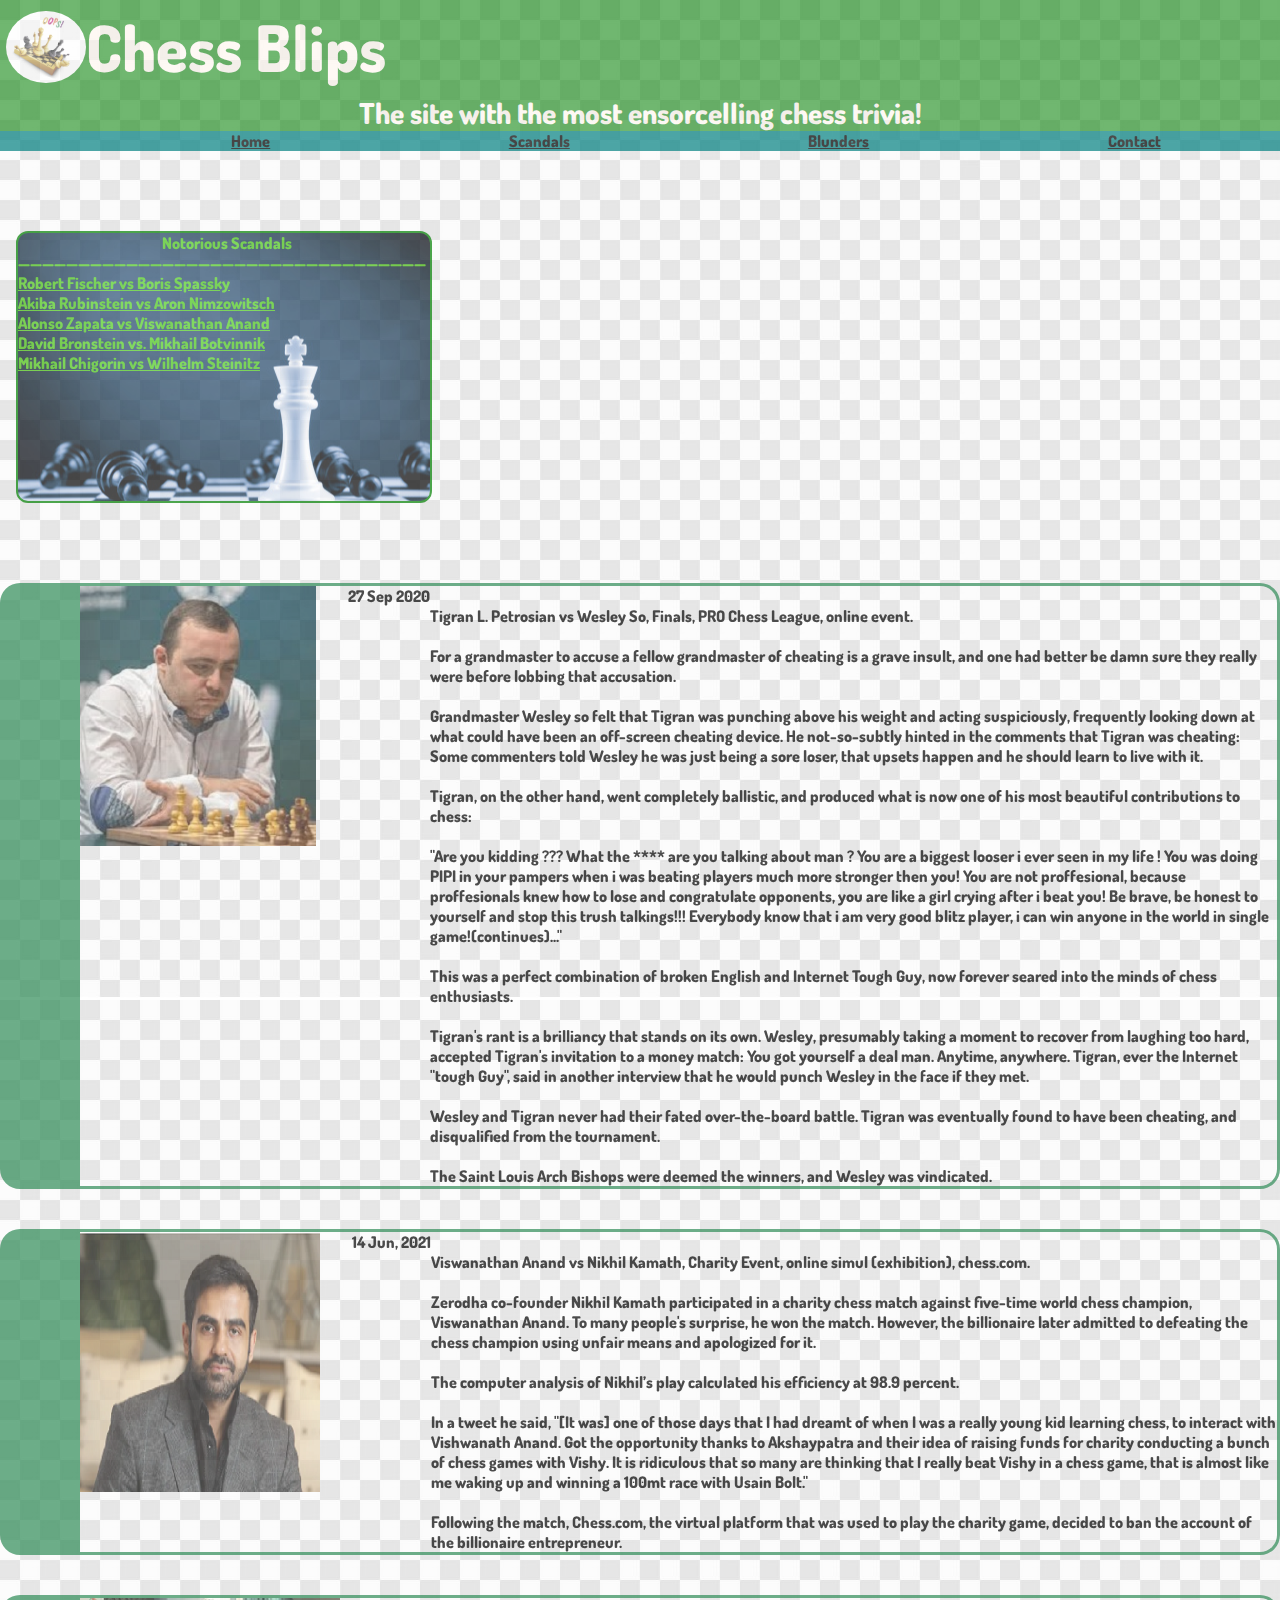
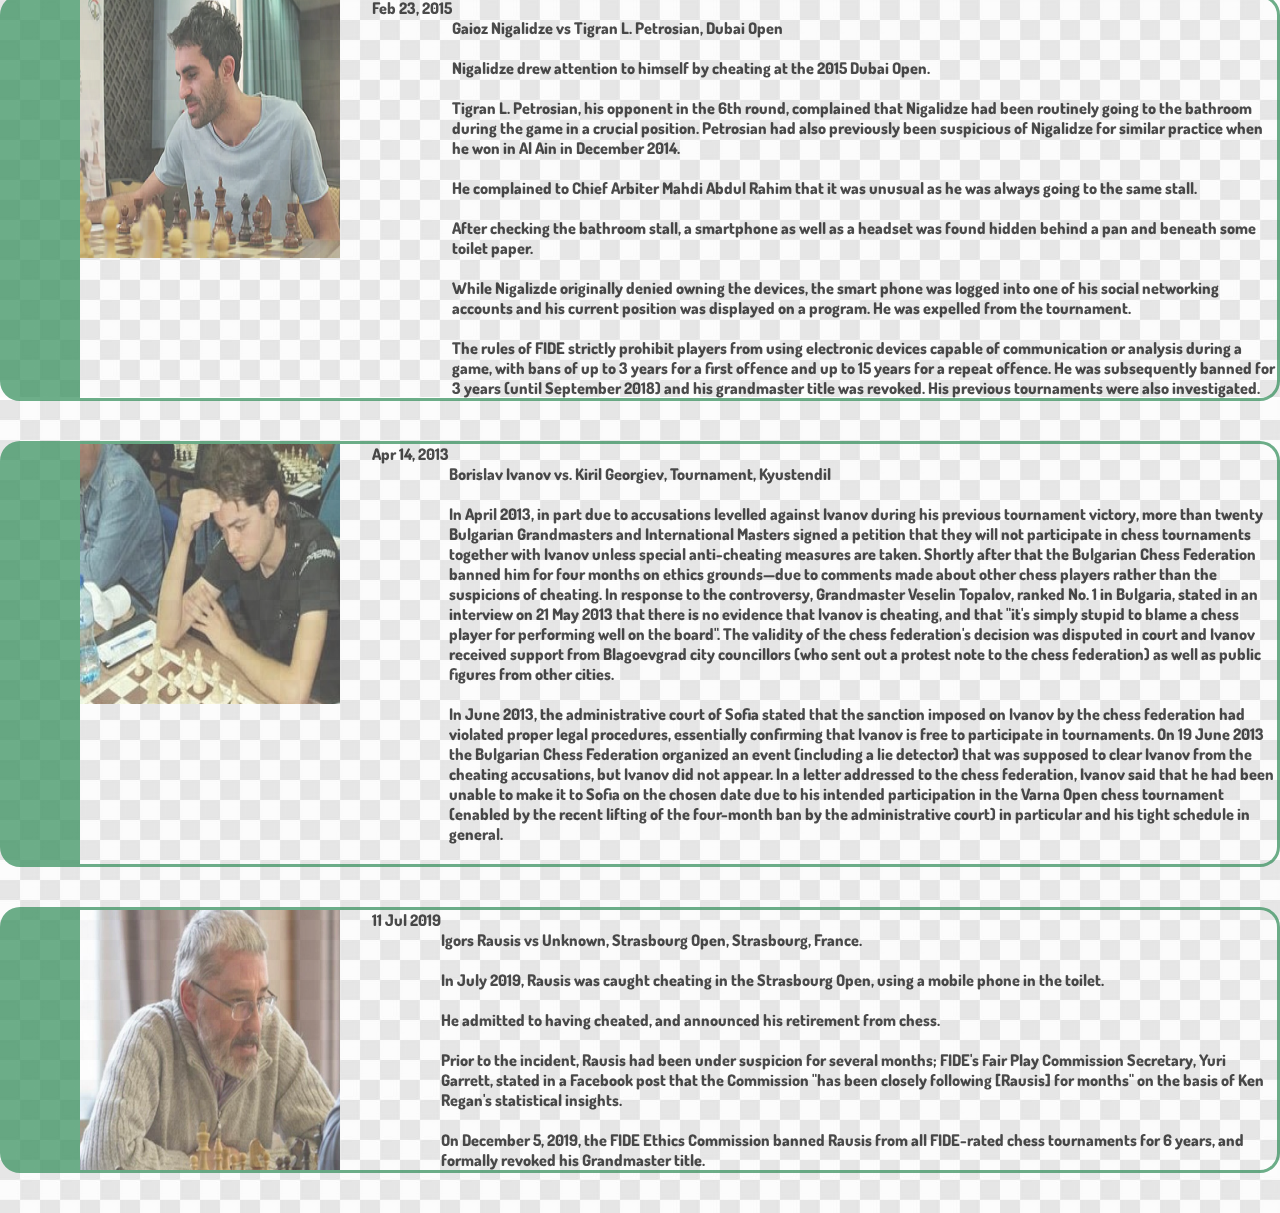
==== scandals.html @ a22af1ab "Add files via upload" ====
<!DOCTYPE html>

<html lang="en">

    <head>
        <meta charset="UTF-8">
        <meta http-equiv="X-UA-Compatible" content="IE=edge">
        <meta name="viewport" content="width=device-width, initial-scale=1.0">

        <title>Home - Chess Blips</title>
        <link rel="stylesheet" href="styles.css">

    </head>

    <body>
         <div class ="navbar"> 
                <div class ="pagetitle">
                    <img class="logo" src="logo.png" alt="logo">
                    <h1>Chess Blips</h1>
                </div>
                
                <div class="pagehead"> 
                    <h2>The site with the most ensorcelling chess trivia!</h2>
                </div>
                <div class="navlinks">
                    <a href="index.html">Home</a>
                    <a href="scandals.html">Scandals</a>
                    <a href="blunders.html">Blunders</a>
                    <a href="contact.html">Contact</a>
                </div>
            </div>

       
        <div class="main">
            <br><br>
        </div>

        <div class="listtable">
            <dl>
                <dt class="tabletitle">Notorious Scandals</dt>
                <dd>——————————————————————————————————</dd>
                <dd><a href="#lefttext">Robert Fischer vs Boris Spassky</a></dd>
                <dd><a href="#lefttext2">Akiba Rubinstein vs Aron Nimzowitsch</a></dd>
                <dd><a href="#lefttext3">Alonso Zapata vs Viswanathan Anand</a></dd>
                <dd><a href="#lefttext4">David Bronstein vs. Mikhail Botvinnik</a></dd>
                <dd><a href="#lefttext5">Mikhail Chigorin vs Wilhelm Steinitz</a></dd>
            </dl>
        </div>

        <div class ="imageleft">
            <img class="mainimageleft1" src="petro.jpg" alt="Tigran L. Petrosian">
            <a id ="lefttext">27 Sep 2020</a>
            <div class ="maintext">
            <a id ="maintext1">
                <br>
                Tigran L. Petrosian vs Wesley So, Finals, PRO Chess League, online event.
                <br>
                <br>
                For a grandmaster to accuse a fellow grandmaster of cheating is a grave insult, and one had better be damn sure they really were before lobbing that accusation.<br><br>
                Grandmaster Wesley so felt that Tigran was punching above his weight and acting suspiciously, frequently looking down at what could have been an off-screen cheating device. He not-so-subtly hinted in the comments that Tigran was cheating: 
                Some commenters told Wesley he was just being a sore loser, that upsets happen and he should learn to live with it.<br><br>

Tigran, on the other hand, went completely ballistic, and produced what is now one of his most beautiful contributions to chess:
<br><br>
"Are you kidding ??? What the **** are you talking about man ? You are a biggest looser i ever seen in my life ! You was doing PIPI in your pampers when i was beating players much more stronger then you! You are not proffesional, because proffesionals knew how to lose and congratulate opponents, you are like a girl crying after i beat you! Be brave, be honest to yourself and stop this trush talkings!!! Everybody know that i am very good blitz player, i can win anyone in the world in single game!(continues)..."<br><br>

This was a perfect combination of broken English and Internet Tough Guy, now forever seared into the minds of chess enthusiasts.
<br><br>
Tigran's rant is a brilliancy that stands on its own.

Wesley, presumably taking a moment to recover from laughing too hard, accepted Tigran's invitation to a money match:

You got yourself a deal man. Anytime, anywhere.

Tigran, ever the Internet "tough Guy", said in another interview that he would punch Wesley in the face if they met.

<br><br>

Wesley and Tigran never had their fated over-the-board battle.

Tigran was eventually found to have been cheating, and disqualified from the tournament.<br><br>The Saint Louis Arch Bishops were deemed the winners, and Wesley was vindicated.
            </a>
            </div>

        
        </div>

        <br>
        <br>
        <div class ="imageleft">
            <img class="mainimageleft2" src="zerodha.png" alt="Nikhil Kamath">
            <a id ="lefttext2">14 Jun, 2021</a>
            <div class ="maintext">
            <a id ="maintext2">
                <br>
                Viswanathan Anand vs Nikhil Kamath, Charity Event, online simul (exhibition), chess.com.
                <br>
                <br>
                Zerodha co-founder Nikhil Kamath participated in a charity chess match against five-time world chess champion, Viswanathan Anand. To many people's surprise, he won the match. However, the billionaire later admitted to defeating the chess champion using unfair means and apologized for it.<br><br>The computer analysis of Nikhil’s play calculated his efficiency at 98.9 percent.
                <br><br>
                In a tweet he said, "[It was] one of those days that I had dreamt of when I was a really young kid learning chess, to interact with Vishwanath Anand. Got the opportunity thanks to Akshaypatra and their idea of raising funds for charity conducting a bunch of chess games with Vishy. It is ridiculous that so many are thinking that I really beat Vishy in a chess game, that is almost like me waking up and winning a 100mt race with Usain Bolt."
                <br><br>
                Following the match, Chess.com, the virtual platform that was used to play the charity game, decided to ban the account of the billionaire entrepreneur.
            </a>
            </div>

        
        </div>
        <br>
        <br>
        <div class ="imageleft">
            <img class="mainimageleft3" src="gaioz.png" alt="Gaioz Nigalidze">
            <a id ="lefttext3">Feb 23, 2015</a>
            <div class ="maintext">
            <a id ="maintext3">
                <br>
                Gaioz Nigalidze vs Tigran L. Petrosian, Dubai Open
                <br>
                <br>
                Nigalidze drew attention to himself by cheating at the 2015 Dubai Open.<br><br>
                Tigran L. Petrosian, his opponent in the 6th round, complained that Nigalidze had been routinely going to the bathroom during the game in a crucial position. Petrosian had also previously been suspicious of Nigalidze for similar practice when he won in Al Ain in December 2014.<br><br>He complained to Chief Arbiter Mahdi Abdul Rahim that it was unusual as he was always going to the same stall.<br><br> After checking the bathroom stall, a smartphone as well as a headset was found hidden behind a pan and beneath some toilet paper.
<br><br>
While Nigalizde originally denied owning the devices, the smart phone was logged into one of his social networking accounts and his current position was displayed on a program. He was expelled from the tournament. <br><br>The rules of FIDE strictly prohibit players from using electronic devices capable of communication or analysis during a game, with bans of up to 3 years for a first offence and up to 15 years for a repeat offence. He was subsequently banned for 3 years (until September 2018) and his grandmaster title was revoked. His previous tournaments were also investigated.
            </a>
            </div>

        
        </div>

        <br>
        <br>

        <div class ="imageleft">
            <img class="mainimageleft4" src="boris.jpg" alt="Borislav Ivanov">
            <a id ="lefttext4">Apr 14, 2013</a>
            <div class ="maintext">
            <a id ="maintext4">
                <br>
                Borislav Ivanov vs. Kiril Georgiev, Tournament, Kyustendil
                <br>
                <br>
                In April 2013, in part due to accusations levelled against Ivanov during his previous tournament victory, more than twenty Bulgarian Grandmasters and International Masters signed a petition that they will not participate in chess tournaments together with Ivanov unless special anti-cheating measures are taken. Shortly after that the Bulgarian Chess Federation banned him for four months on ethics grounds—due to comments made about other chess players rather than the suspicions of cheating. In response to the controversy, Grandmaster Veselin Topalov, ranked No. 1 in Bulgaria, stated in an interview on 21 May 2013 that there is no evidence that Ivanov is cheating, and that "it's simply stupid to blame a chess player for performing well on the board". The validity of the chess federation's decision was disputed in court and Ivanov received support from Blagoevgrad city councillors (who sent out a protest note to the chess federation) as well as public figures from other cities.
                <br><br>
                In June 2013, the administrative court of Sofia stated that the sanction imposed on Ivanov by the chess federation had violated proper legal procedures, essentially confirming that Ivanov is free to participate in tournaments. On 19 June 2013 the Bulgarian Chess Federation organized an event (including a lie detector) that was supposed to clear Ivanov from the cheating accusations, but Ivanov did not appear. In a letter addressed to the chess federation, Ivanov said that he had been unable to make it to Sofia on the chosen date due to his intended participation in the Varna Open chess tournament (enabled by the recent lifting of the four-month ban by the administrative court) in particular and his tight schedule in general.
                <br><br>
            </a>
            </div>

        
        </div>

        <br>
        <br>

        <div class ="imageleft">
            <img class="mainimageleft5" src="igors.png" alt="Igors Rausis">
            <a id ="lefttext5">11 Jul 2019</a>
            <div class ="maintext">
            <a id ="maintext5">
                <br>
                Igors Rausis vs Unknown, Strasbourg Open, Strasbourg, France.
                <br>
                <br>
                In July 2019, Rausis was caught cheating in the Strasbourg Open, using a mobile phone in the toilet.<br><br>He admitted to having cheated, and announced his retirement from chess.<br><br> Prior to the incident, Rausis had been under suspicion for several months; FIDE's Fair Play Commission Secretary, Yuri Garrett, stated in a Facebook post that the Commission "has been closely following [Rausis] for months" on the basis of Ken Regan's statistical insights.<br><br> On December 5, 2019, the FIDE Ethics Commission banned Rausis from all FIDE-rated chess tournaments for 6 years, and formally revoked his Grandmaster title.
            </a>
            </div>

        
        </div>

        <br>
        <br>
        
        

    
    </body>

</html>
---- styles.css ----
@import url('https://fonts.googleapis.com/css2?family=Dosis:wght@300;400;600&display=swap');

*{
    box-sizing: border-box;
    font-family:'Dosis', sans-serif;
    margin: 0;
    padding: 0;
    color: inherit;
    background: none;
    border: none;
    font-weight: 1000;
}

body{
    opacity: 0.7;
    background-image:url(mainbg.jpg);
    background-repeat:repeat;
    background-color: seagreen;
    min-height: 100vh;
}

.pagetitle{
    background-color:green;
    padding-bottom: 0px;
    font-size: 2em;
    text-align: left;
    color: seashell;
    padding: 0.2em;
    display:flex;
    align-items:center;
    justify-content:flex-start;
    opacity:0.8;
  }

.logo{
    border-radius: 50%;
    max-width: 2.5em;
    max-height:2.5em;
}

.pagehead{
    background-color:green;
    font-size: 1.2em;
    text-align: center;
    margin-top: 0px;
    color: seashell;
    display:flex;
    justify-content:center;
    align-items:flex-end;
    opacity: 0.8;
  }

.navlinks{
    background-color: teal;
    font-size: 1em;
    text-align:left;
    padding-top:0px;
    border-top: 1em;
    padding-left:7em;
    display:flex;
    justify-content: space-around;
}

.main{
    text-align:center;
    margin-top: 40px;
}

.introtext{
    font-weight: bolder;
}

.didyouknow{
    background-color: seagreen;
    border: 3px dashed black;
    display:inline-block;
    width: 30em;
    display:flex;
    margin-left:24em;
    flex-direction:row;
    align-content:center;
    align-self: center;
    text-align:left;
    align-content:center;
}

.icon{
    max-width: 2.5em;
    max-height:2.5em;
    display:flex;
    flex-wrap:wrap;
}

.listtable{
    color: rgba(94, 255, 0, 0.719);
    background-image:url(background.jpg);
    background-position: center; 
    background-repeat: no-repeat;
    border: 2px solid green;
    border-radius: 12px;
    width:26em;
    display:flex;
    justify-content: space-around;
    justify-content:flex-start;
    padding-bottom:8em;
    margin-bottom:5em;
    margin-left:1em;
}

.tabletitle{
    text-indent: 9em; 
}

.imageleft{
    border: 3px solid seagreen;
    border-radius: 20px;
    border-left-width:10em;
    display:flex;      
    justify-content: space-around;
    border-left-width:5em;
}

.mainimageleft1,.mainimageleft2,.mainimageleft3,.mainimageleft4,.mainimageleft5{
    max-width: 260px;
    max-height: 260px;
}

#lefttext,#lefttext2,#lefttext3,#lefttext4,#lefttext5{
    text-indent: 2em;
    white-space: nowrap;
}

.maintext{
    text-indent:2em;
    display:flex;
    justify-content:left;
}

h2{ 
      text-align: center;
}
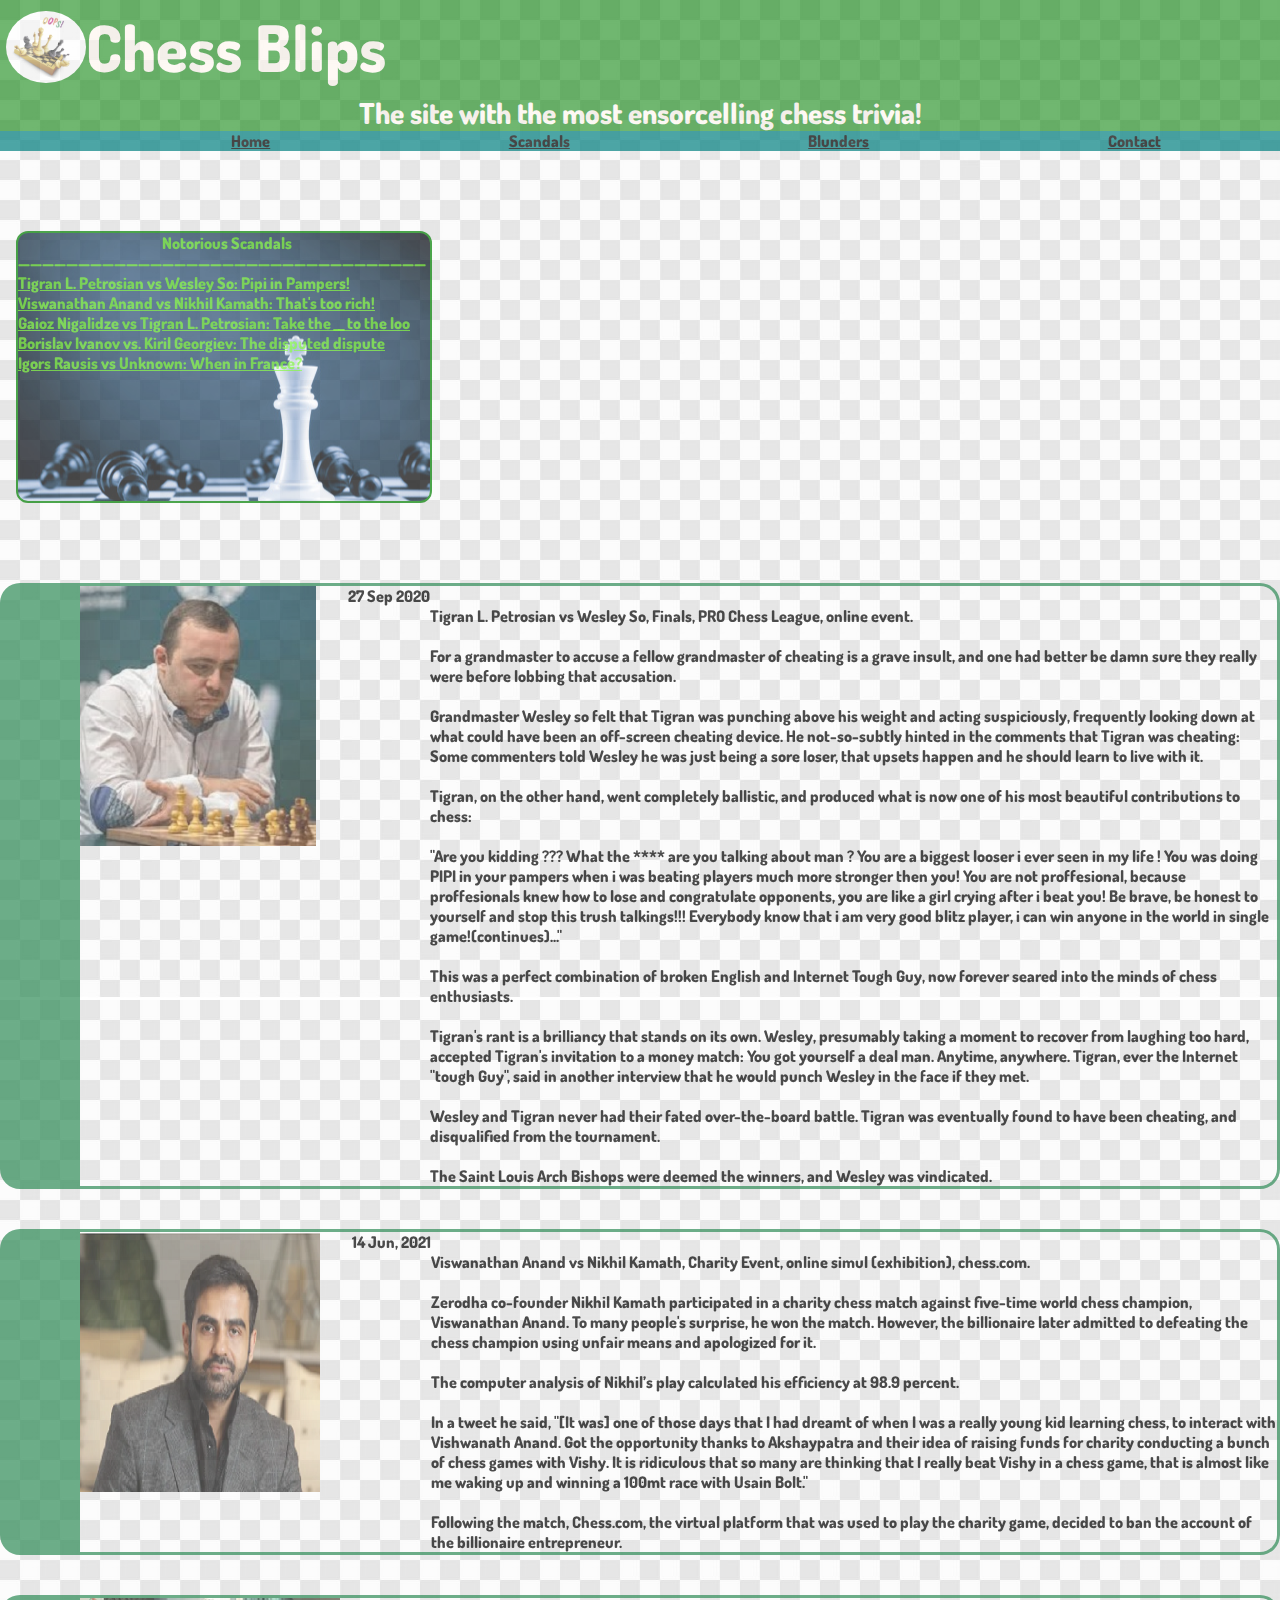
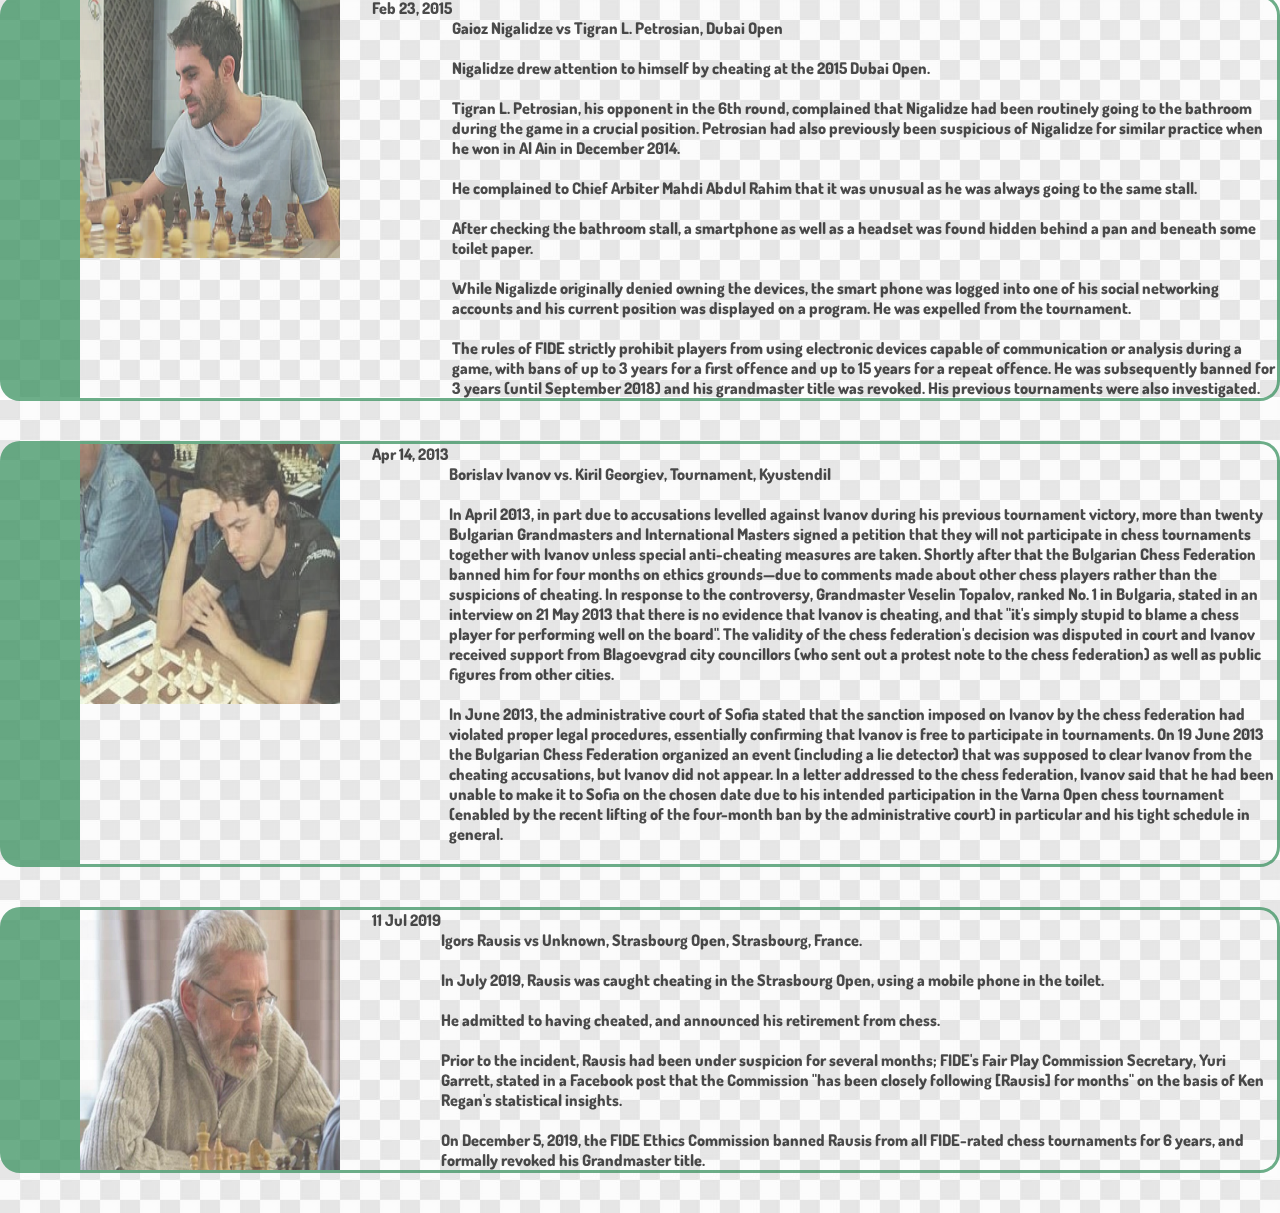
==== commit 0f01e2ed: "Updated list mismatch" ====
--- a/scandals.html
+++ b/scandals.html
@@ -39,11 +39,11 @@
             <dl>
                 <dt class="tabletitle">Notorious Scandals</dt>
                 <dd>——————————————————————————————————</dd>
-                <dd><a href="#lefttext">Robert Fischer vs Boris Spassky</a></dd>
-                <dd><a href="#lefttext2">Akiba Rubinstein vs Aron Nimzowitsch</a></dd>
-                <dd><a href="#lefttext3">Alonso Zapata vs Viswanathan Anand</a></dd>
-                <dd><a href="#lefttext4">David Bronstein vs. Mikhail Botvinnik</a></dd>
-                <dd><a href="#lefttext5">Mikhail Chigorin vs Wilhelm Steinitz</a></dd>
+                <dd><a href="#lefttext">Tigran L. Petrosian vs Wesley So: Pipi in Pampers!</a></dd>
+                <dd><a href="#lefttext2">Viswanathan Anand vs Nikhil Kamath: That's too rich!</a></dd>
+                <dd><a href="#lefttext3">Gaioz Nigalidze vs Tigran L. Petrosian: Take the __ to the loo</a></dd>
+                <dd><a href="#lefttext4">Borislav Ivanov vs. Kiril Georgiev: The disputed dispute</a></dd>
+                <dd><a href="#lefttext5">Igors Rausis vs Unknown: When in France?</a></dd>
             </dl>
         </div>
 
@@ -176,4 +176,4 @@
     
     </body>
 
-</html>+</html>
